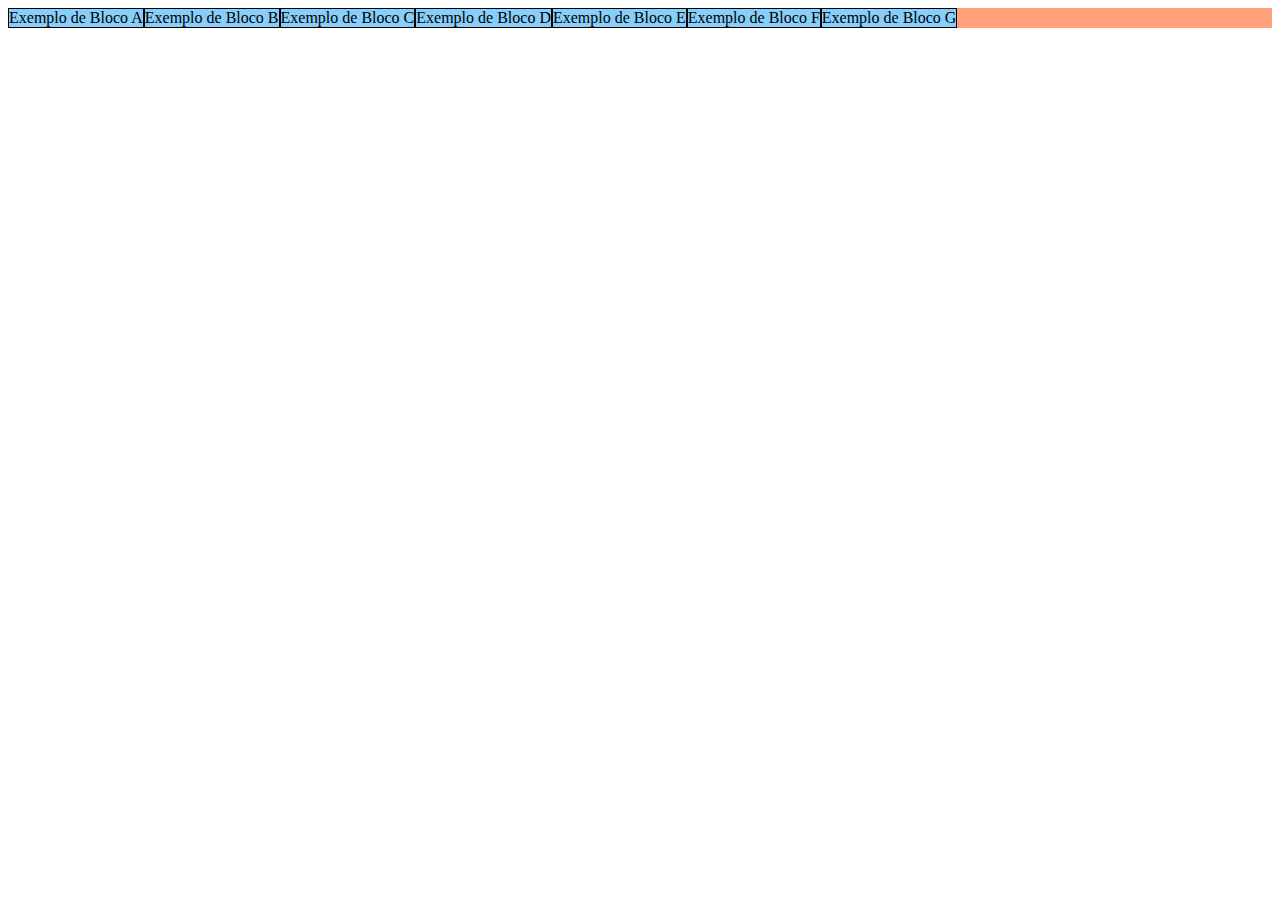
==== Exerc027/Flex003/index.html @ 581af426 "Vd04 - ok" ====
<!DOCTYPE html>
<html lang="pt-br">
<head>
    <meta charset="UTF-8">
    <meta name="viewport" content="width=device-width, initial-scale=1.0">
    <title>Flexible Box</title>
    <style>
        div.container {
            background-color: lightsalmon;

            display: flex;
            /*flex-direction: row;
            flex-wrap: nowrap;*/
            flex-flow: row nowrap;
        } 

        div.item {
            background-color: lightskyblue;
            border: 1px solid black;
            text-align: center;

            /*flex: auto;*/
        }
    </style>
</head>
<body>
    <div class="container">
        <div class="item">Exemplo de Bloco A</div>
        <div class="item">Exemplo de Bloco B</div>
        <div class="item">Exemplo de Bloco C</div>
        <div class="item">Exemplo de Bloco D</div>
        <div class="item">Exemplo de Bloco E</div>
        <div class="item">Exemplo de Bloco F</div>
        <div class="item">Exemplo de Bloco G</div>
    </div>
</body>
</html>
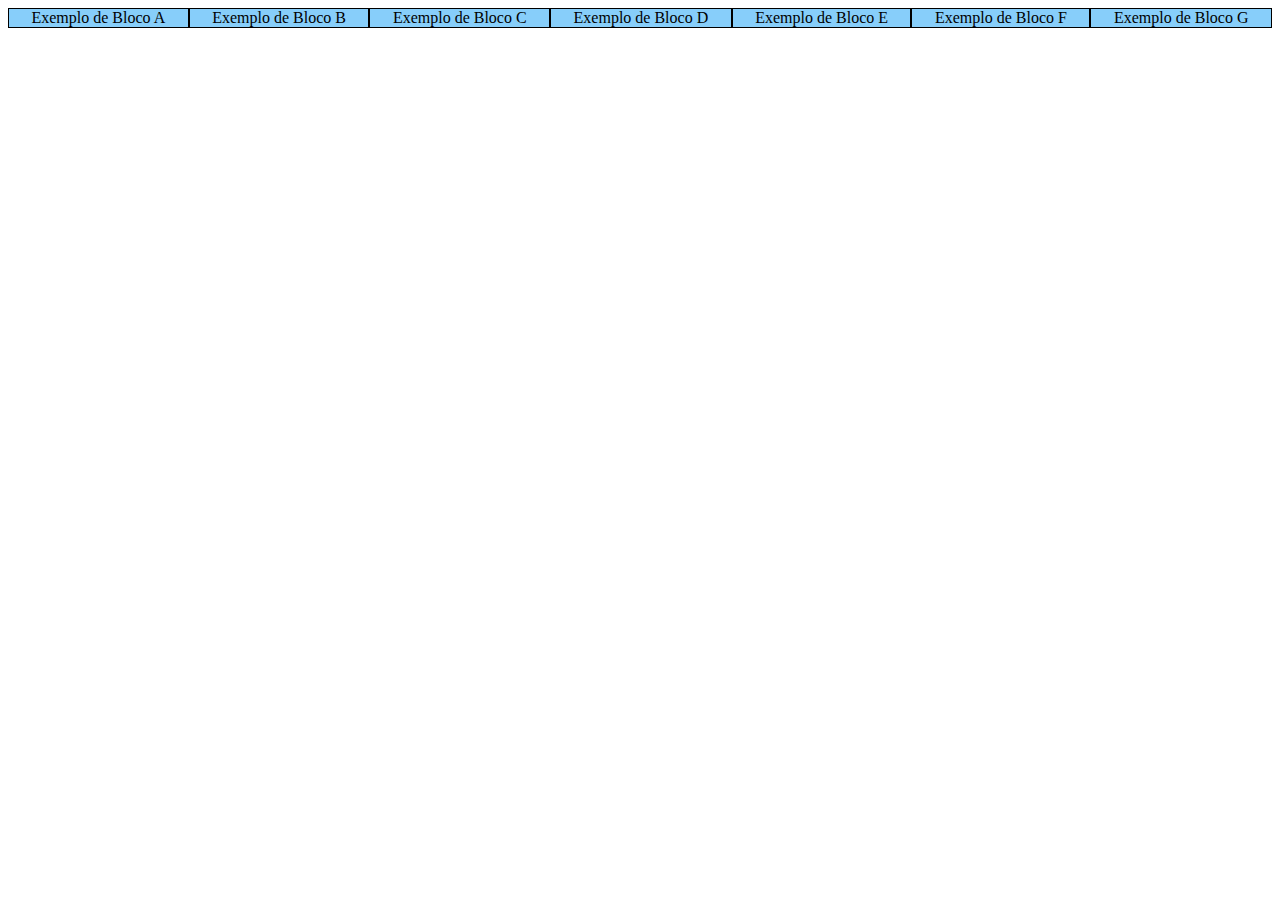
==== commit 3420640f: "ok" ====
--- a/Exerc027/Flex003/index.html
+++ b/Exerc027/Flex003/index.html
@@ -18,8 +18,9 @@
             background-color: lightskyblue;
             border: 1px solid black;
             text-align: center;
-
+            /*Para o background do pai aparecer quando sobrar espaço*/
             /*flex: auto;*/
+            flex: auto;
         }
     </style>
 </head>
